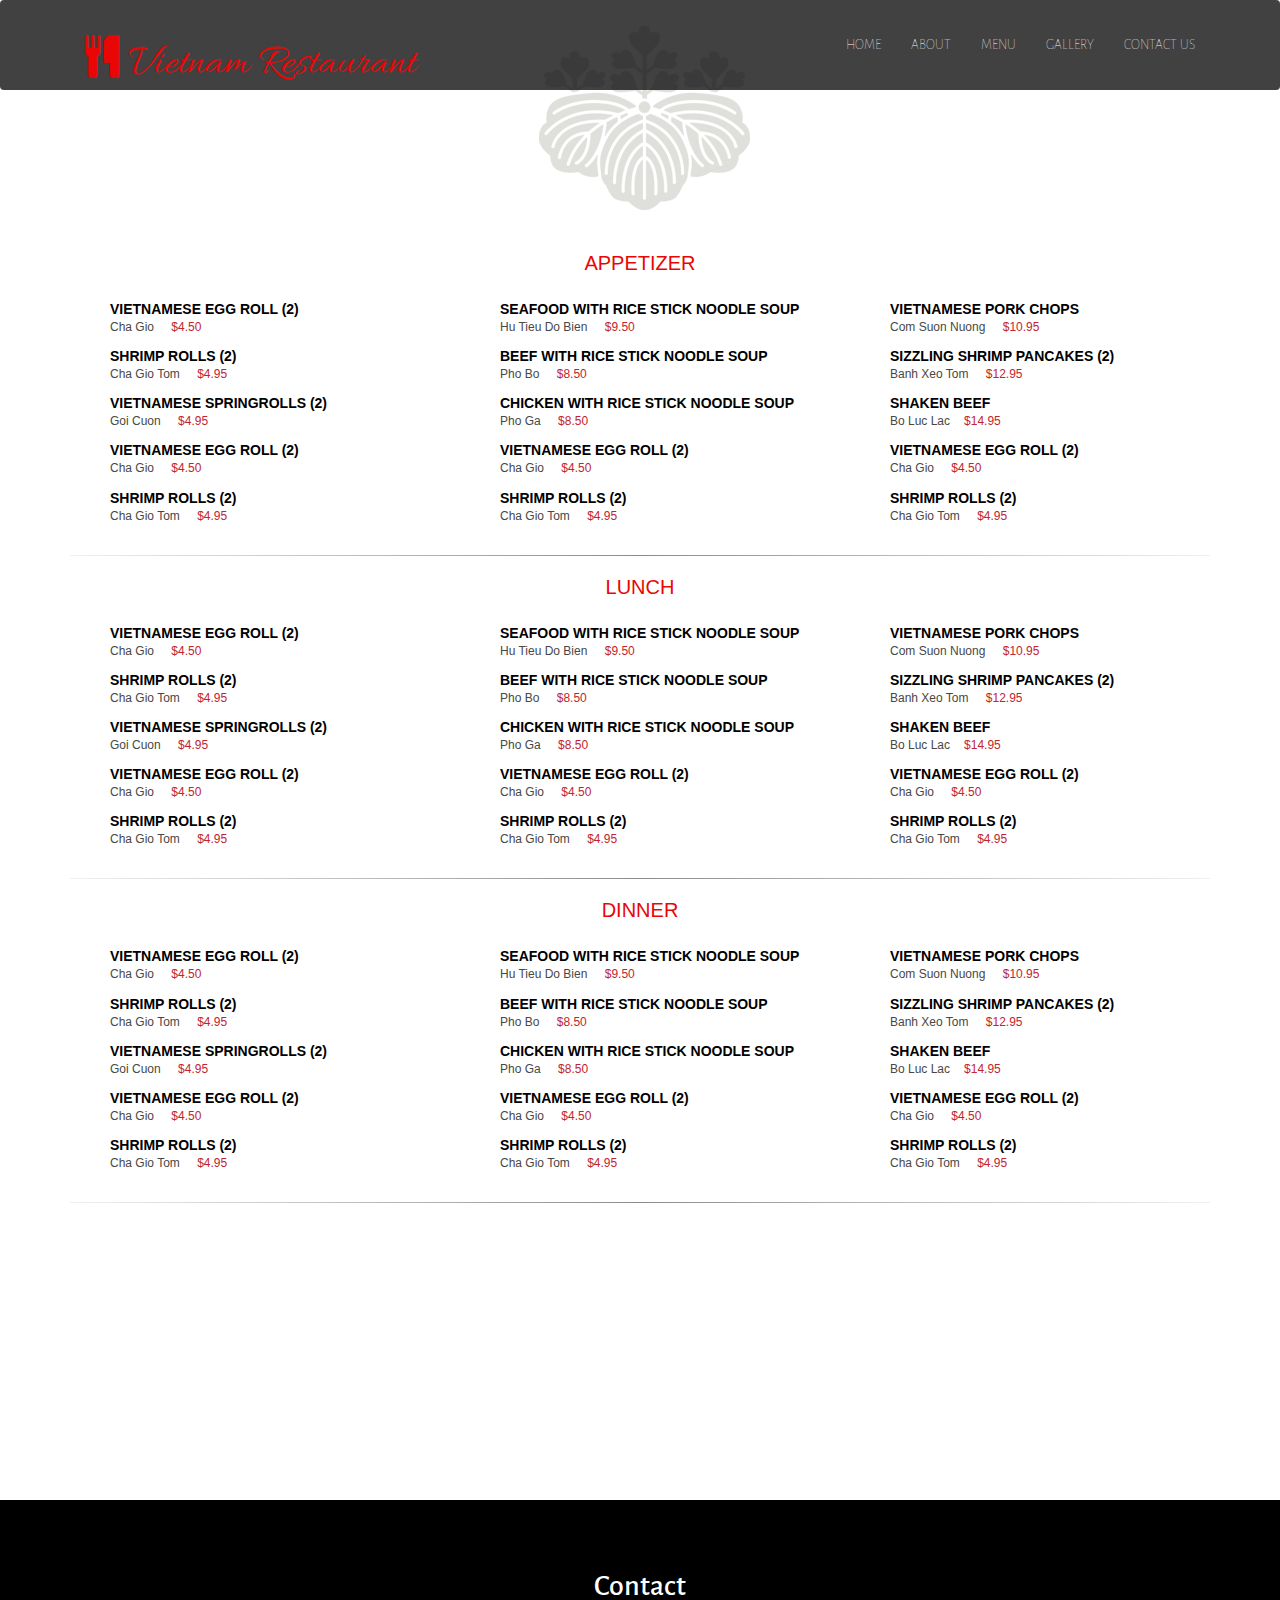
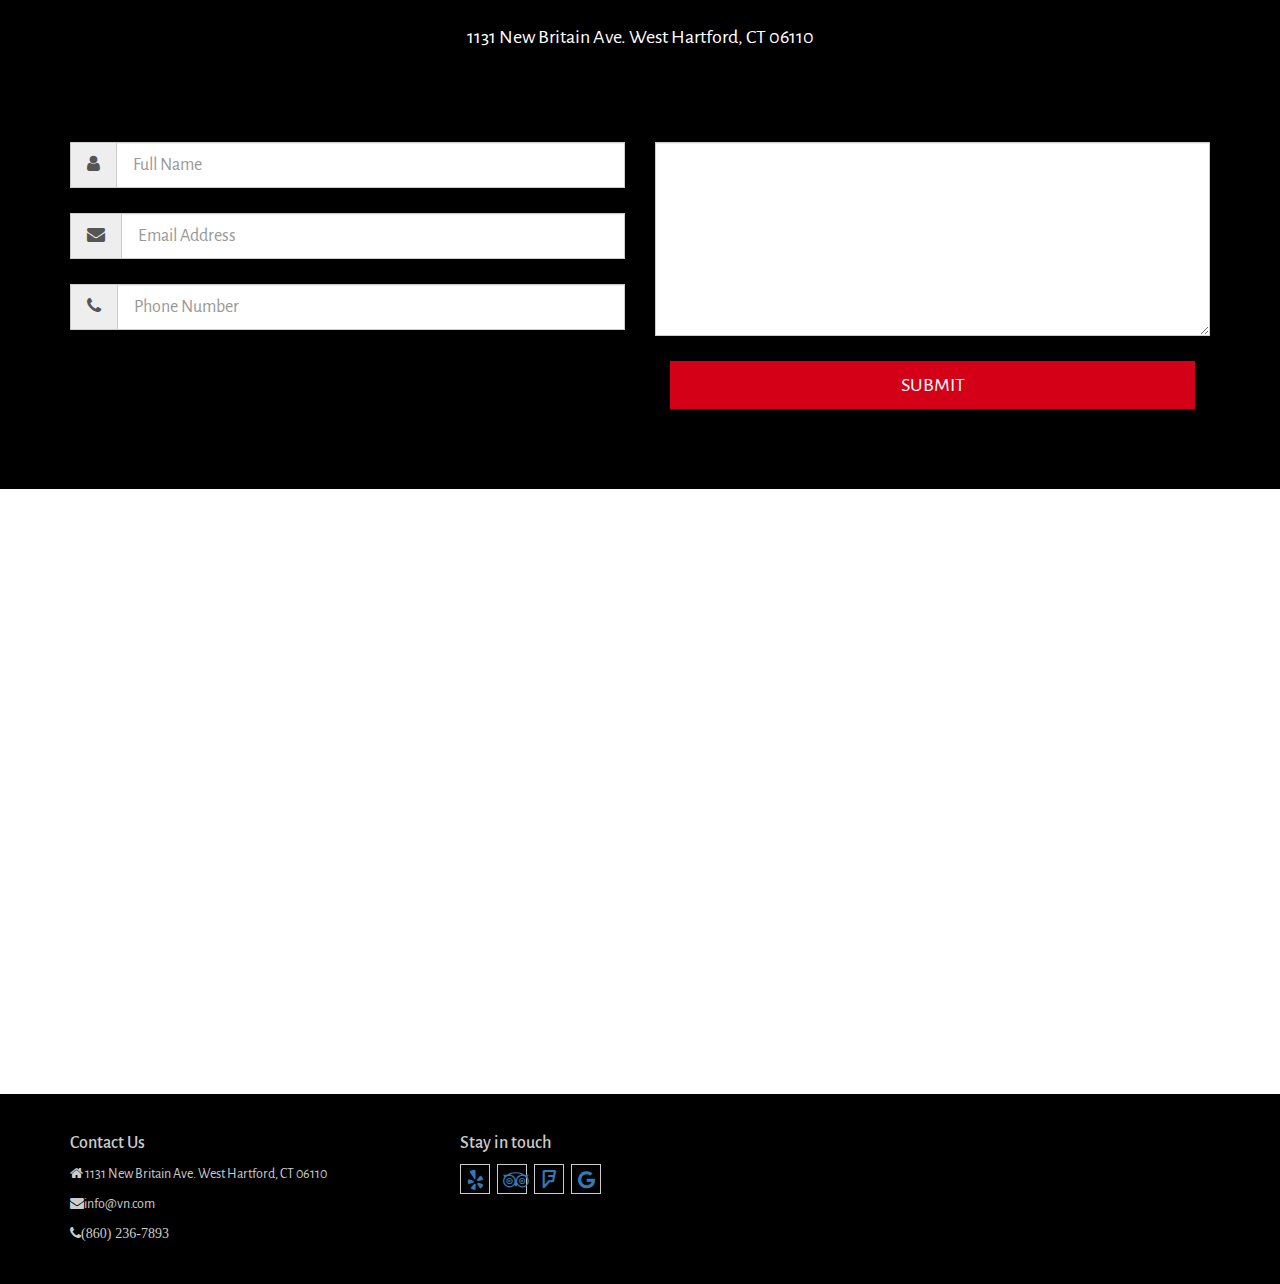
==== menu.html @ a31096a2 "Add new icon logo/menu page" ====
<!DOCTYPE html>
<html lang="en">
<head>
    <meta charset="UTF-8">
    <title>Vietnam Restaurant Menu - West Hartford</title>

    <link rel="stylesheet" href="https://maxcdn.bootstrapcdn.com/bootstrap/3.3.7/css/bootstrap.min.css">
    <link rel="stylesheet" href="https://maxcdn.bootstrapcdn.com/font-awesome/4.7.0/css/font-awesome.min.css">

    <link href="https://fonts.googleapis.com/css?family=Alegreya+Sans:300,400,700" rel="stylesheet">
    <link href="https://fonts.googleapis.com/css?family=Gloria+Hallelujah" rel="stylesheet">
    <link href="https://fonts.googleapis.com/css?family=Oswald" rel="stylesheet">
    <link href="https://fonts.googleapis.com/css?family=Allura" rel="stylesheet">

    <link rel="stylesheet" href="./assets/css/main.css">

</head>
<body>



<!--NAVIGATION-->
<nav class="navbar navbar-default">
    <div class="container">
        <div class="navbar-header">
            <button type="button" class="navbar-toggle collapsed" data-toggle="collapse" data-target="#bs-example-navbar-collapse-1" aria-expanded="false">
                <span class="sr-only">Toggle navigation</span>
                <span class="icon-bar"></span>
                <span class="icon-bar"></span>
                <span class="icon-bar"></span>
            </button>
            <div>
                <a class="navbar-brand" href=""><i class="fa fa-cutlery" aria-hidden="true"></i>  Vietnam Restaurant</a>
            </div>
        </div>
        <div class="collapse navbar-collapse" id="bs-example-navbar-collapse-1">
            <ul class="nav navbar-nav navbar-right">
                <li><a href="index.html">Home</a></li>
                <li><a href="#about">About</a></li>
                <li><a href="#menu">Menu</a></li>
                <li><a href="#gallery">Gallery</a></li>
                <li><a href="#contact">Contact Us</a></li>
            </ul>
        </div>
    </div>
</nav>



<!--MENU-->
<div id="menu" class="menu full-menu">
    <div class="container">
        <div class="row">

            <img src="./assets/images/menu-logo.png" alt="">

            <!--Appetizer-->
            <div class="menu-header"/>
                <h4 class="menu-header">Appetizer</h4>
            </div>
            <div class="col-lg-4 col-md-4">
                <ul>
                    <li class="menu-english-name"> Vietnamese Egg Roll (2)
                        <div class="menu-viet-name">
                            Cha Gio <span>$4.50</span>
                        </div>
                    </li>
                    <li class="menu-english-name">Shrimp Rolls (2)
                        <div class="menu-viet-name">
                            Cha Gio Tom <span>$4.95</span>
                        </div>
                    </li>
                    <li class="menu-english-name">Vietnamese SpringRolls (2)
                        <div class="menu-viet-name">
                            Goi Cuon <span>$4.95</span>
                        </div>
                    </li>
                    <li class="menu-english-name"> Vietnamese Egg Roll (2)
                        <div class="menu-viet-name">
                            Cha Gio <span>$4.50</span>
                        </div>
                    </li>
                    <li class="menu-english-name">Shrimp Rolls (2)
                        <div class="menu-viet-name">
                            Cha Gio Tom <span>$4.95</span>
                        </div>
                    </li>
                </ul>
            </div>
            <div class="col-lg-4 col-md-4">
                <ul>
                    <li class="menu-english-name"> Seafood with Rice Stick Noodle Soup
                        <div class="menu-viet-name">
                            Hu Tieu Do Bien <span>$9.50</span>
                        </div>
                    </li>
                    <li class="menu-english-name">Beef with Rice Stick Noodle Soup
                        <div class="menu-viet-name">
                            Pho Bo <span>$8.50</span>
                        </div>
                    </li>
                    <li class="menu-english-name">Chicken with Rice Stick Noodle Soup
                        <div class="menu-viet-name">
                            Pho Ga <span>$8.50</span>
                        </div>
                    </li>
                    <li class="menu-english-name"> Vietnamese Egg Roll (2)
                        <div class="menu-viet-name">
                            Cha Gio <span>$4.50</span>
                        </div>
                    </li>
                    <li class="menu-english-name">Shrimp Rolls (2)
                        <div class="menu-viet-name">
                            Cha Gio Tom <span>$4.95</span>
                        </div>
                    </li>
                </ul>
            </div>
            <div class="col-lg-4 col-md-4" data-wow-delay="0.8s">
                <ul>
                    <li class="menu-english-name"> Vietnamese Pork Chops
                        <div class="menu-viet-name">
                            Com Suon Nuong <span>$10.95</span>
                        </div>
                    </li>
                    <li class="menu-english-name">Sizzling Shrimp Pancakes (2)
                        <div class="menu-viet-name">
                            Banh Xeo Tom <span>$12.95</span>
                        </div>
                    </li>
                    <li class="menu-english-name">Shaken Beef
                        <div class="menu-viet-name">
                            Bo Luc Lac<span>$14.95</span>
                        </div>
                    </li>
                    <li class="menu-english-name"> Vietnamese Egg Roll (2)
                        <div class="menu-viet-name">
                            Cha Gio <span>$4.50</span>
                        </div>
                    </li>
                    <li class="menu-english-name">Shrimp Rolls (2)
                        <div class="menu-viet-name">
                            Cha Gio Tom <span>$4.95</span>
                        </div>
                    </li>
                </ul>
            </div>

            <div class="col-lg-12 col-md-12">
                <hr class="style14">
            </div>

            <!--Lunch-->
            <div class="menu-header">
                <h4 class="menu-header">Lunch</h4>
            </div>
            <div class="col-lg-4 col-md-4">
                <ul>
                    <li class="menu-english-name"> Vietnamese Egg Roll (2)
                        <div class="menu-viet-name">
                            Cha Gio <span>$4.50</span>
                        </div>
                    </li>
                    <li class="menu-english-name">Shrimp Rolls (2)
                        <div class="menu-viet-name">
                            Cha Gio Tom <span>$4.95</span>
                        </div>
                    </li>
                    <li class="menu-english-name">Vietnamese SpringRolls (2)
                        <div class="menu-viet-name">
                            Goi Cuon <span>$4.95</span>
                        </div>
                    </li>
                    <li class="menu-english-name"> Vietnamese Egg Roll (2)
                        <div class="menu-viet-name">
                            Cha Gio <span>$4.50</span>
                        </div>
                    </li>
                    <li class="menu-english-name">Shrimp Rolls (2)
                        <div class="menu-viet-name">
                            Cha Gio Tom <span>$4.95</span>
                        </div>
                    </li>
                </ul>
            </div>
            <div class="col-lg-4 col-md-4">
                <ul>
                    <li class="menu-english-name"> Seafood with Rice Stick Noodle Soup
                        <div class="menu-viet-name">
                            Hu Tieu Do Bien <span>$9.50</span>
                        </div>
                    </li>
                    <li class="menu-english-name">Beef with Rice Stick Noodle Soup
                        <div class="menu-viet-name">
                            Pho Bo <span>$8.50</span>
                        </div>
                    </li>
                    <li class="menu-english-name">Chicken with Rice Stick Noodle Soup
                        <div class="menu-viet-name">
                            Pho Ga <span>$8.50</span>
                        </div>
                    </li>
                    <li class="menu-english-name"> Vietnamese Egg Roll (2)
                        <div class="menu-viet-name">
                            Cha Gio <span>$4.50</span>
                        </div>
                    </li>
                    <li class="menu-english-name">Shrimp Rolls (2)
                        <div class="menu-viet-name">
                            Cha Gio Tom <span>$4.95</span>
                        </div>
                    </li>
                </ul>
            </div>
            <div class="col-lg-4 col-md-4" data-wow-delay="0.8s">
                <ul>
                    <li class="menu-english-name"> Vietnamese Pork Chops
                        <div class="menu-viet-name">
                            Com Suon Nuong <span>$10.95</span>
                        </div>
                    </li>
                    <li class="menu-english-name">Sizzling Shrimp Pancakes (2)
                        <div class="menu-viet-name">
                            Banh Xeo Tom <span>$12.95</span>
                        </div>
                    </li>
                    <li class="menu-english-name">Shaken Beef
                        <div class="menu-viet-name">
                            Bo Luc Lac<span>$14.95</span>
                        </div>
                    </li>
                    <li class="menu-english-name"> Vietnamese Egg Roll (2)
                        <div class="menu-viet-name">
                            Cha Gio <span>$4.50</span>
                        </div>
                    </li>
                    <li class="menu-english-name">Shrimp Rolls (2)
                        <div class="menu-viet-name">
                            Cha Gio Tom <span>$4.95</span>
                        </div>
                    </li>
                </ul>
            </div>

            <div class="col-lg-12 col-md-12">
                <hr class="style14">
            </div>

            <!--Dinner-->
            <div class="menu-header">
                <h4 class="menu-header">Dinner</h4>
            </div>
            <div class="col-lg-4 col-md-4">
                <ul>
                    <li class="menu-english-name"> Vietnamese Egg Roll (2)
                        <div class="menu-viet-name">
                            Cha Gio <span>$4.50</span>
                        </div>
                    </li>
                    <li class="menu-english-name">Shrimp Rolls (2)
                        <div class="menu-viet-name">
                            Cha Gio Tom <span>$4.95</span>
                        </div>
                    </li>
                    <li class="menu-english-name">Vietnamese SpringRolls (2)
                        <div class="menu-viet-name">
                            Goi Cuon <span>$4.95</span>
                        </div>
                    </li>
                    <li class="menu-english-name"> Vietnamese Egg Roll (2)
                        <div class="menu-viet-name">
                            Cha Gio <span>$4.50</span>
                        </div>
                    </li>
                    <li class="menu-english-name">Shrimp Rolls (2)
                        <div class="menu-viet-name">
                            Cha Gio Tom <span>$4.95</span>
                        </div>
                    </li>
                </ul>
            </div>
            <div class="col-lg-4 col-md-4">
                <ul>
                    <li class="menu-english-name"> Seafood with Rice Stick Noodle Soup
                        <div class="menu-viet-name">
                            Hu Tieu Do Bien <span>$9.50</span>
                        </div>
                    </li>
                    <li class="menu-english-name">Beef with Rice Stick Noodle Soup
                        <div class="menu-viet-name">
                            Pho Bo <span>$8.50</span>
                        </div>
                    </li>
                    <li class="menu-english-name">Chicken with Rice Stick Noodle Soup
                        <div class="menu-viet-name">
                            Pho Ga <span>$8.50</span>
                        </div>
                    </li>
                    <li class="menu-english-name"> Vietnamese Egg Roll (2)
                        <div class="menu-viet-name">
                            Cha Gio <span>$4.50</span>
                        </div>
                    </li>
                    <li class="menu-english-name">Shrimp Rolls (2)
                        <div class="menu-viet-name">
                            Cha Gio Tom <span>$4.95</span>
                        </div>
                    </li>
                </ul>
            </div>
            <div class="col-lg-4 col-md-4" data-wow-delay="0.8s">
                <ul>
                    <li class="menu-english-name"> Vietnamese Pork Chops
                        <div class="menu-viet-name">
                            Com Suon Nuong <span>$10.95</span>
                        </div>
                    </li>
                    <li class="menu-english-name">Sizzling Shrimp Pancakes (2)
                        <div class="menu-viet-name">
                            Banh Xeo Tom <span>$12.95</span>
                        </div>
                    </li>
                    <li class="menu-english-name">Shaken Beef
                        <div class="menu-viet-name">
                            Bo Luc Lac<span>$14.95</span>
                        </div>
                    </li>
                    <li class="menu-english-name"> Vietnamese Egg Roll (2)
                        <div class="menu-viet-name">
                            Cha Gio <span>$4.50</span>
                        </div>
                    </li>
                    <li class="menu-english-name">Shrimp Rolls (2)
                        <div class="menu-viet-name">
                            Cha Gio Tom <span>$4.95</span>
                        </div>
                    </li>
                </ul>
            </div>

            <div class="col-lg-12 col-md-12">
                <hr class="style14">
            </div>

        </div>
    </div>
</div>

<!--CONTACT-->

<div id="contact" class="contact">
    <div class="container">
        <div class="row">
            <h2 class="wow fadeInUp">Contact</h2>
            <p class="wow fadeInUp" data-wow-delay="0.4s">1131 New Britain Ave. West Hartford, CT  06110</p>
            <div class="col-lg-6 col-md-6">
                <div class="input-group input-group-lg wow fadeInUp" data-wow-delay= "0.8s">
                    <span class="input-group-addon" id="sizing-addon1"><i class="fa fa-user" aria-hidden="true"></i></span>
                    <input type="text" class="form-control" aria-describedby="sizing-addon1" placeholder="Full Name">
                </div>
                <div class="input-group input-group-lg wow fadeInUp" data-wow-delay= "1.2s">
                    <span class="input-group-addon" id="sizing-addon1"><i class="fa fa-envelope" aria-hidden="true"></i></span>
                    <input type="text" class="form-control" aria-describedby="sizing-addon1" placeholder="Email Address">
                </div>
                <div class="input-group input-group-lg wow fadeInUp" data-wow-delay= "1.6s">
                    <span class="input-group-addon" id="sizing-addon1"><i class="fa fa-phone" aria-hidden="true"></i></span>
                    <input type="text" class="form-control" aria-describedby="sizing-addon1" placeholder="Phone Number">
                </div>
            </div>
            <div class="col-lg-6 col-md-6 wow fadeInUp" data-wow-delay= "2s">
                <div class="input-group">
                    <textarea name="" id="" cols="80" rows="9" class="form-control"></textarea>
                </div>
                <div class="col-lg-12">
                    <button class="btn btn-lg">Submit</button>
                </div>

            </div>
        </div>
    </div>
</div>

<div id="map" class="map">
    <div class="container">
        <div class="row">
            <div class="google-map col-md-12">
                <iframe src="https://www.google.com/maps/embed?pb=!1m18!1m12!1m3!1d2977.4423427840334!2d-72.7350155843!3d41.732550882488695!2m3!1f0!2f0!3f0!3m2!1i1024!2i768!4f13.1!3m3!1m2!1s0x89e7ad3d5a5fe25b%3A0xa780bd7ed9575494!2s1131+New+Britain+Ave%2C+West+Hartford%2C+CT+06110!5e0!3m2!1sen!2sus!4v1492301209744" width="800" height="600" frameborder="0" style="border:0" allowfullscreen>

                </iframe>
            </div>


        </div>
    </div>
</div>


<!-- Footer -->

<div id="footer" class="footer">
    <div class="container">
        <div class="row">
            <div class="col-lg-4 col-md-4">
                <h4>Contact Us</h4>
                <p><i class="fa fa-home" aria-hidden="true"></i> 1131 New Britain Ave. West Hartford, CT 06110</p>
                <p><i class="fa fa-envelope" aria-hidden="true"></i>info@vn.com</p>
                <p><i class="fa fa-phone" aria-hidden="true">(860) 236-7893</i></p>

            </div>

            <div class="col-lg-8 col-md-8">
                <h4>Stay in touch</h4>

                <a href="https://www.yelp.com/biz/vietnam-restaurant-west-hartford" target="_blank"><i class="social fa fa-yelp" aria-hidden="true"></i></a>
                <a href="https://www.tripadvisor.com/Restaurant_Review-g33970-d417872-Reviews-Vietnam_Restaurant-West_Hartford_Connecticut.html" target="_blank"><i class="social fa fa-tripadvisor" aria-hidden="true"></i></a>
                <a href="https://foursquare.com/v/vietnam-restaurant/4bda0985a8d976b0a86f0cb5" target="_blank"><i class=" social fa fa-foursquare" aria-hidden="true"></i></a>
                <a href="https://www.google.com/webhp?sourceid=chrome-instant&ion=1&espv=2&ie=UTF-8#q=vietnam+restaurant+west+hartford+1131+New+Britain+Ave" target="_blank"><i class="social fa fa-google" aria-hidden="true"></i></a>
                <!--<i class="social fa fa-facebook" aria-hidden="true"></i>-->
                <!--<i class="social fa fa-twitter" aria-hidden="true"></i>-->
            </div>
        </div>
    </div>
</div>


<script src="https://ajax.googleapis.com/ajax/libs/jquery/1.12.4/jquery.min.js"></script>
<script src="https://maxcdn.bootstrapcdn.com/bootstrap/3.3.7/js/bootstrap.min.js"></script>

</body>
</html>
---- assets/css/main.css ----
/*Navigation*/
.navbar {
    background-color: rgba(12, 12, 13, 0.78032);
    text-transform: uppercase;
    height: 90px;
    border: 0;
    padding-top: 20px;
    font-family: 'Alegreya Sans', sans-serif;
    font-weight: 200;
    position: absolute;
    top: 0px;
    left: 0px;
    width: 100%;
    z-index: 1001;
}

.navbar a {
    color: #fff !important;
    font-weight: 200;
    font-size: 14px !important;
g

}

.navbar a:hover {
    color: #e80705 !important;
}

.navbar .navbar-brand {
    font-family: 'Allura', cursive;
    text-transform: none;
    font-size: 43px !important;
    color: #e80705 !important;
    padding-left: 30px;
}

.navbar .navbar-brand:hover {
    color: #ffffff !important;

}

#bamboo-logo {
    display: inline-block;
    float: left;
    width: 90px;
    height: 90px;
    margin: 0;
    padding: 0;

}

/*Header*/

.header {
    /*background-image: url(../images/header-image-vn.jpg);*/
    background-position: center;
    background-repeat: no-repeat;
    background-size: cover;
    position: absolute;
    margin-top: 0;
    height: 630px;
    left: 0;
    right: 0;
    width: 100%;
}

.header-logo {
    color: #ffffff;
    font-family: 'Alegreya Sans', sans-serif;
    font-weight: 200;
    margin-top: 300px;
    text-align: center;
    text-transform: uppercase;
}
.header-logo h1 {
    font-size: 85px;
}

/*Carousel*/

/********************************/
/*       Fade Bs-carousel       */
/********************************/
.fade-carousel {
    position: relative;
    height: 100vh;
}
.fade-carousel .carousel-inner .item {
    height: 100vh;
}
.fade-carousel .carousel-indicators > li {
    margin: 0 2px;
    background-color: #f39c12;
    border-color: #f39c12;
    opacity: .7;
}
.fade-carousel .carousel-indicators > li.active {
    width: 10px;
    height: 10px;
    opacity: 1;
}

/********************************/
/*          Hero Headers        */
/********************************/
.hero {

    position: absolute;
    top: 50%;
    left: 50%;
    z-index: 3;
    color: #fff;
    text-align: center;
    text-transform: uppercase;
    text-shadow: 1px 1px 0 rgba(0,0,0,.75);
    -webkit-transform: translate3d(-50%,-50%,0);
    -moz-transform: translate3d(-50%,-50%,0);
    -ms-transform: translate3d(-50%,-50%,0);
    -o-transform: translate3d(-50%,-50%,0);
    transform: translate3d(-50%,-50%,0);
}
.hero h1 {
    font-family: 'Alegreya Sans', sans-serif;
    font-size: 6em;
    font-weight: 200;
    margin: 0;
    padding: 0;
}

.fade-carousel .carousel-inner .item .hero {
    opacity: 0;
    -webkit-transition: 2s all ease-in-out .1s;
    -moz-transition: 2s all ease-in-out .1s;
    -ms-transition: 2s all ease-in-out .1s;
    -o-transition: 2s all ease-in-out .1s;
    transition: 2s all ease-in-out .1s;
}
.fade-carousel .carousel-inner .item.active .hero {
    opacity: 1;
    -webkit-transition: 2s all ease-in-out .1s;
    -moz-transition: 2s all ease-in-out .1s;
    -ms-transition: 2s all ease-in-out .1s;
    -o-transition: 2s all ease-in-out .1s;
    transition: 2s all ease-in-out .1s;
}

/********************************/
/*            Overlay           */
/********************************/
.overlay {
    position: absolute;
    width: 100%;
    height: 100%;
    z-index: 2;
    background-color: #080d15;
    opacity: .5;
}

/********************************/
/*       Slides backgrounds     */
/********************************/
.fade-carousel .slides .slide-1,
.fade-carousel .slides .slide-2,
.fade-carousel .slides .slide-3 {
    height: 100vh;
    background-size: cover;
    background-position: center center;
    background-repeat: no-repeat;
}
.fade-carousel .slides .slide-1 {
    background-image: url(../images/header-image-vn-3.jpg);
}
.fade-carousel .slides .slide-2 {
    background-image: url(../images/header-image-vn-2.jpg);
}
.fade-carousel .slides .slide-3 {
    background-image: url(../images/header-image-vn.jpg);
}

/********************************/
/*          Media Queries       */
/********************************/
@media screen and (min-width: 980px){
    .hero { width: 980px; }
}
@media screen and (max-width: 640px){
    .hero h1 { font-size: 4em; }
}


/*About*/

.about {
    padding: 75px 0 100px;
    text-align: center;
    font-family: 'Alegreya Sans', sans-serif;
}

.about h2 {
    text-align: center;
    color: #383733;
    margin: 20px 0 20px;
    text-transform: uppercase;
}

.about h4 {
    color: #777777;
}

.about p {
    padding-top: 20px;
    color: #383733;
    font-size: 16px;
    padding-bottom: 40px;
    line-height: 30px;

}

#about-content {
    font-weight: 400;
    font-size: 15px;
    font-style: italic;
}

/*Quote*/

section {
    box-shadow:0 2px 5px rgba(0,0,0,0.2);
    background:#fff;
    width:60%;
    margin:100px auto;
    padding:50px;
}
blockquote {
    text-align:center;
    font-size:20px;
    border-top:1px solid #ccc;
    border-bottom:1px solid #ccc;
    border-left: none;
    position:relative;
    quotes: "\201C""\201D""\2018""\2019";
}
blockquote:after {
    color:#ccc;
    font-family:Source Sans Pro;
    content: open-quote;
    font-size:80px;
    position:absolute;
    left:50%;
    bottom:calc(100% - 20px);
    background:#fff;
    height:55px;
    width: 55px;
    line-height:normal;
    text-align:center;
    transform:translateX(-50%);
}
blockquote p {
    padding:20px;
}

/*Hours*/

.hours {
    padding: 545px 0 100px;
    text-align: center;
    background-image: url(../images/hours-image-vn.jpg);

    background-size: cover;
    background-position: 50% 50%;
    background-position: 50% 50% !important;
    background-repeat: no-repeat;
    position: relative;
    padding-top: 30px;
    padding-bottom: 40px;
    min-height: 528px;
}

#color-overlay {
    position: absolute;
    top: 0;
    left: 0;
    width: 100%;
    height: 100%;
    background-color:rgba(0, 0, 0, 0.3);
    opacity: 1;
}

.hours h2,
.hours h4 {
    font-family: 'Oswald', sans-serif;
    font-size: 40px;
    font-weight: 700;
    color: #ffffff;
    text-align: center;
    margin: 20px 0 20px;
    text-transform: uppercase;
}

.hours p {
    color: #ffffff;
    font-size: 14px;
    padding-bottom: 40px;
}

.hours .hour-days {
    color: #e80705;
    font-family: 'Gloria Hallelujah', cursive;
    font-size: 38px;
}

.hours .time {
    font-family: 'Oswald', sans-serif;
    font-size: 35px;
    text-transform: uppercase;
    color: #ffffff;
}

.hours .phone-number {
    color: #e80705;
    font-family: 'Oswald', sans-serif;
    font-size: 25px;

    text-transform: uppercase;

}


/*Menu*/

.menu .container {
    padding-top: 25px;
    height: 500px;
}

.menu img {
    display: block;
    margin: 0 auto;
    margin-bottom: 3em;
}

.menu .menu-header {
    color: #e80705;
    font-size: 20px;
    text-align: center;
    margin-bottom: 25px;
    text-transform: uppercase;
}

.menu li {
    margin-bottom: 10px;
    list-style: none;
}

.menu .menu-english-name {
    color: #000;
    text-transform: uppercase;
    font-size: 14px;
    font-weight: 700;
}

.menu .menu-viet-name {
    color: #484745;
    font-size: 12px;
    font-weight: 400;
    text-transform: none;
}

.menu span {
    color: #c02530;
    font-size: 12px;
    font-weight: 400;
    padding-left: 14px;
}

#menu-button {
    border: 2px solid #dd0301;
    background: transparent;
    color: #dd0301;
    font-size: 18px;
    position: relative;
    height: 65px;
    width: 260px;
    display: block;
    margin: 0 auto;
    text-align: center;
    text-transform: uppercase;
    border-radius: 0;
    vertical-align: baseline;
}

#menu-button:hover {
    background: #dd0301;
    color: #ffffff;
    transition: 0.5s all ease;
}

hr.style14 {
    border: 0;
    height: 1px;
    background-image: -webkit-linear-gradient(left, #f0f0f0, #8c8b8b, #f0f0f0);
    background-image: -moz-linear-gradient(left, #f0f0f0, #8c8b8b, #f0f0f0);
    background-image: -ms-linear-gradient(left, #f0f0f0, #8c8b8b, #f0f0f0);
    background-image: -o-linear-gradient(left, #f0f0f0, #8c8b8b, #f0f0f0);
}


.full-menu {
    height: 1500px;
}
/*Gallery*/

.gallery-container {
    margin-top: 150px;
    text-align: center;
}


.hide-bullets {
    list-style:none;
    margin-left: -40px;
    margin-top:20px;
}

.thumbnail {
    padding: 0;

}

.carousel-inner>.item>img, .carousel-inner>.item>a>img {
    width: 100%;
}

#slider-thumbs .thumbnail {
    height: 103px;
}

.carousel-inner img {
    padding-top: 15px;
    opacity: 1;
}

/*Contact*/

.contact {
    color: #ffffff;
    font-family: 'Alegreya Sans', sans-serif;
    padding: 50px 0 80px;
    text-align: center;
    background-color: #000000;
}

.contact p {
    padding-bottom: 80px;
    font-size: 20px;

}

.contact h2 {

    margin: 20px 0 20px;
}

.contact .input-group {
    margin-bottom: 25px;

}

.contact .form-control {
    border-radius: 0 !important;
}

.contact span {
    border-radius: 0 !important;
}

.contact .btn {
    border-radius: 0;
    width: 100%;
    font-size: 15px;
    background-color: #D30017;
    text-transform: uppercase;
    font-size: 20px;

}

.contact .btn:hover {
    background-color: #ffffff!important;
    color: #D30017;!important;
}

/*Map*/

.google-map {
    margin: 0 auto;
}



/* Footer */

.footer {
    font-family: 'Alegreya Sans', sans-serif;
    padding: 30px;
    color: #cccccc;
    background-color: #000000;
}

.footer .social {
    font-size: 20px;
    height: 30px;
    width: 30px;
    text-align: center;
    padding: 5px;
    border: 1px solid #cccccc;
    margin-bottom: 10px;
    margin-right: 5px;
}

.footer input {
    height: 40px;
    width: 160px;
    padding: 5px;
    border: none;
    background-color: #cccccc;
    color: #000;
}


.footer .btn {
    padding: 10px 5px 10px;
    margin: -3px 0 0 5px;
}

.footer .btn:hover {
    color: #fff !important;
    background-color: #91cf91!important;
}

 .social .fa {
    font-size: 50px;
}
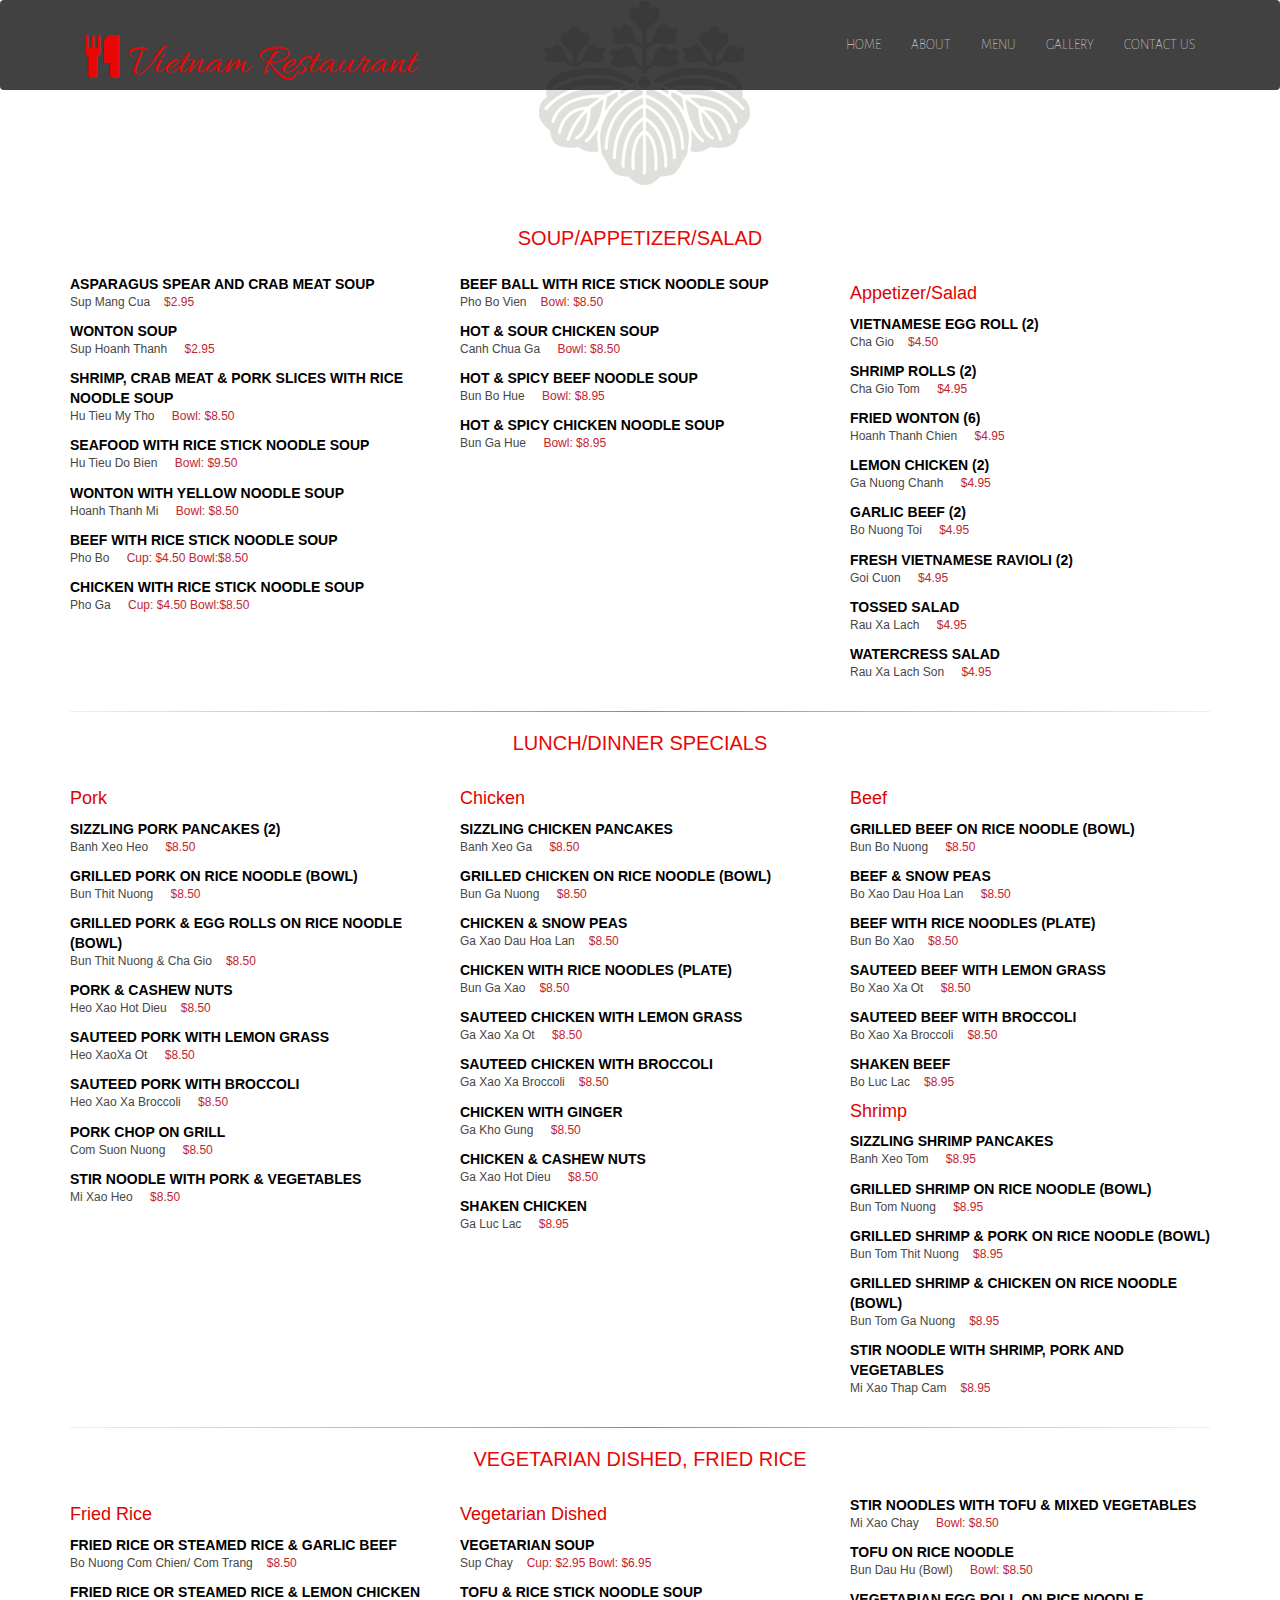
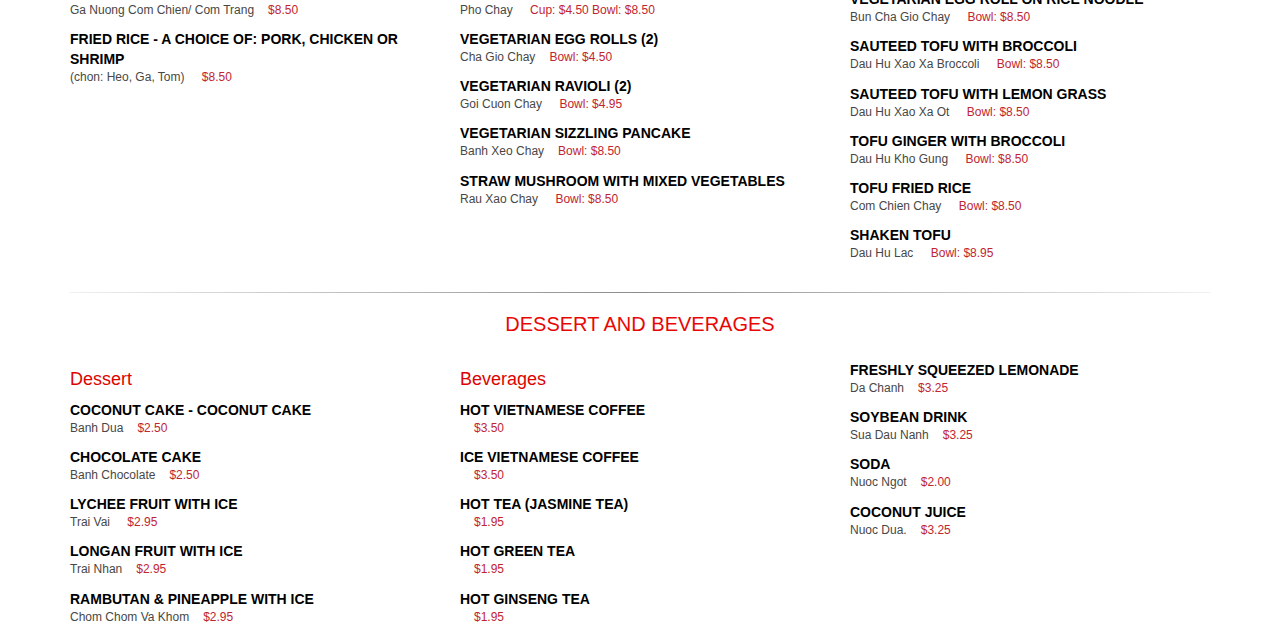
==== commit 6278143e: "Fixed container/button styling issues and nav collapse background" ====
--- a/menu.html
+++ b/menu.html
@@ -2,6 +2,9 @@
 <html lang="en">
 <head>
     <meta charset="UTF-8">
+    <meta http-equiv="X-UA-Compatible" content="IE=edge">
+    <meta name="viewport" content="width=device-width, initial-scale=1">
+
     <title>Vietnam Restaurant Menu - West Hartford</title>
 
     <link rel="stylesheet" href="https://maxcdn.bootstrapcdn.com/bootstrap/3.3.7/css/bootstrap.min.css">
@@ -30,15 +33,15 @@
                 <span class="icon-bar"></span>
             </button>
             <div>
-                <a class="navbar-brand" href=""><i class="fa fa-cutlery" aria-hidden="true"></i>  Vietnam Restaurant</a>
+                <a class="navbar-brand" href="index.html"><i class="fa fa-cutlery" aria-hidden="true"></i>  Vietnam Restaurant</a>
             </div>
         </div>
         <div class="collapse navbar-collapse" id="bs-example-navbar-collapse-1">
             <ul class="nav navbar-nav navbar-right">
                 <li><a href="index.html">Home</a></li>
-                <li><a href="#about">About</a></li>
-                <li><a href="#menu">Menu</a></li>
-                <li><a href="#gallery">Gallery</a></li>
+                <li><a href="index.html#about">About</a></li>
+                <li><a href="menu.html">Menu</a></li>
+                <li><a href="index.html#gallery">Gallery</a></li>
                 <li><a href="#contact">Contact Us</a></li>
             </ul>
         </div>
@@ -54,93 +57,279 @@
 
             <img src="./assets/images/menu-logo.png" alt="">
 
-            <!--Appetizer-->
+            <!--Soup/Salad-->
             <div class="menu-header"/>
-                <h4 class="menu-header">Appetizer</h4>
+                <h4 class="menu-header">Soup/Appetizer/Salad</h4>
             </div>
             <div class="col-lg-4 col-md-4">
                 <ul>
-                    <li class="menu-english-name"> Vietnamese Egg Roll (2)
-                        <div class="menu-viet-name">
-                            Cha Gio <span>$4.50</span>
-                        </div>
-                    </li>
-                    <li class="menu-english-name">Shrimp Rolls (2)
-                        <div class="menu-viet-name">
-                            Cha Gio Tom <span>$4.95</span>
-                        </div>
-                    </li>
-                    <li class="menu-english-name">Vietnamese SpringRolls (2)
-                        <div class="menu-viet-name">
-                            Goi Cuon <span>$4.95</span>
-                        </div>
-                    </li>
-                    <li class="menu-english-name"> Vietnamese Egg Roll (2)
-                        <div class="menu-viet-name">
-                            Cha Gio <span>$4.50</span>
-                        </div>
-                    </li>
-                    <li class="menu-english-name">Shrimp Rolls (2)
-                        <div class="menu-viet-name">
-                            Cha Gio Tom <span>$4.95</span>
+                    <li class="menu-english-name"> Asparagus Spear and Crab Meat Soup
+                        <div class="menu-viet-name">
+                            Sup Mang Cua<span>$2.95</span>
+                        </div>
+                    </li>
+                    <li class="menu-english-name">Wonton Soup
+                        <div class="menu-viet-name">
+                            Sup Hoanh Thanh <span>$2.95</span>
+                        </div>
+                    </li>
+                    <li class="menu-english-name">Shrimp, Crab Meat & Pork Slices with Rice Noodle Soup
+                        <div class="menu-viet-name">
+                            Hu Tieu My Tho <span>Bowl: $8.50</span>
+                        </div>
+                    </li>
+                    <li class="menu-english-name">  Seafood with Rice Stick Noodle Soup
+                        <div class="menu-viet-name">
+                            Hu Tieu Do Bien <span>Bowl: $9.50</span>
+                        </div>
+                    </li>
+                    <li class="menu-english-name"> Wonton with Yellow Noodle Soup
+                        <div class="menu-viet-name">
+                            Hoanh Thanh Mi <span>Bowl: $8.50</span>
+                        </div>
+                    </li>
+                    <li class="menu-english-name"> Beef with Rice Stick Noodle Soup
+                        <div class="menu-viet-name">
+                            Pho Bo <span>Cup: $4.50 Bowl:$8.50</span>
+                        </div>
+                    </li>
+                    <li class="menu-english-name"> Chicken with Rice Stick Noodle Soup
+                        <div class="menu-viet-name">
+                            Pho Ga <span>Cup: $4.50 Bowl:$8.50</span>
                         </div>
                     </li>
                 </ul>
             </div>
             <div class="col-lg-4 col-md-4">
                 <ul>
-                    <li class="menu-english-name"> Seafood with Rice Stick Noodle Soup
-                        <div class="menu-viet-name">
-                            Hu Tieu Do Bien <span>$9.50</span>
-                        </div>
-                    </li>
-                    <li class="menu-english-name">Beef with Rice Stick Noodle Soup
-                        <div class="menu-viet-name">
-                            Pho Bo <span>$8.50</span>
-                        </div>
-                    </li>
-                    <li class="menu-english-name">Chicken with Rice Stick Noodle Soup
-                        <div class="menu-viet-name">
-                            Pho Ga <span>$8.50</span>
-                        </div>
-                    </li>
-                    <li class="menu-english-name"> Vietnamese Egg Roll (2)
-                        <div class="menu-viet-name">
-                            Cha Gio <span>$4.50</span>
-                        </div>
-                    </li>
-                    <li class="menu-english-name">Shrimp Rolls (2)
-                        <div class="menu-viet-name">
-                            Cha Gio Tom <span>$4.95</span>
+                    <li class="menu-english-name"> Beef Ball with Rice Stick Noodle Soup
+                        <div class="menu-viet-name">
+                            Pho Bo Vien<span>Bowl: $8.50</span>
+                        </div>
+                    </li>
+                    <li class="menu-english-name">Hot & Sour Chicken Soup
+                        <div class="menu-viet-name">
+                            Canh Chua Ga <span>Bowl: $8.50</span>
+                        </div>
+                    </li>
+                    <li class="menu-english-name">Hot & Spicy Beef Noodle Soup
+                        <div class="menu-viet-name">
+                            Bun Bo Hue <span>Bowl: $8.95</span>
+                        </div>
+                    </li>
+                    <li class="menu-english-name">  Hot & Spicy Chicken Noodle Soup
+                        <div class="menu-viet-name">
+                            Bun Ga Hue <span>Bowl: $8.95</span>
+                        </div>
+                    </li>
+                </ul>
+            </div>
+        <div class="col-lg-4 col-md-4">
+            <h4>Appetizer/Salad</h4>
+            <ul>
+                <li class="menu-english-name"> Vietnamese Egg Roll (2)
+                    <div class="menu-viet-name">
+                        Cha Gio<span>$4.50</span>
+                    </div>
+                </li>
+                <li class="menu-english-name"> Shrimp Rolls (2)
+                    <div class="menu-viet-name">
+                        Cha Gio Tom <span>$4.95</span>
+                    </div>
+                </li>
+                <li class="menu-english-name">Fried Wonton (6)
+                    <div class="menu-viet-name">
+                        Hoanh Thanh Chien <span>$4.95</span>
+                    </div>
+                </li>
+                <li class="menu-english-name">  Lemon Chicken (2)
+                    <div class="menu-viet-name">
+                        Ga Nuong Chanh <span>$4.95</span>
+                    </div>
+                </li>
+                <li class="menu-english-name"> Garlic Beef (2)
+                    <div class="menu-viet-name">
+                        Bo Nuong Toi <span>$4.95</span>
+                    </div>
+                </li>
+                <li class="menu-english-name"> Fresh Vietnamese Ravioli (2)
+                    <div class="menu-viet-name">
+                        Goi Cuon <span>$4.95</span>
+                    </div>
+                </li>
+                <li class="menu-english-name"> Tossed Salad
+                    <div class="menu-viet-name">
+                        Rau Xa Lach <span>$4.95</span>
+                    </div>
+                </li>
+                <li class="menu-english-name"> Watercress Salad
+                    <div class="menu-viet-name">
+                        Rau Xa Lach Son <span>$4.95</span>
+                    </div>
+                </li>
+            </ul>
+        </div>
+
+            <div class="col-lg-12 col-md-12">
+                <hr class="style14">
+            </div>
+
+            <!--Lunch-->
+            <div class="menu-header">
+                <h4 class="menu-header">Lunch/Dinner Specials</h4>
+            </div>
+            <div class="col-lg-4 col-md-4">
+                <ul>
+                    <h4>Pork</h4>
+                    <li class="menu-english-name"> Sizzling Pork Pancakes (2)
+                        <div class="menu-viet-name">
+                            Banh Xeo Heo <span>$8.50</span>
+                        </div>
+                    </li>
+                    <li class="menu-english-name">Grilled Pork on Rice Noodle (Bowl)
+                        <div class="menu-viet-name">
+                            Bun Thit Nuong <span>$8.50</span>
+                        </div>
+                    </li>
+                    <li class="menu-english-name">Grilled Pork & Egg Rolls on Rice Noodle (Bowl)
+                        <div class="menu-viet-name">
+                            Bun Thit Nuong & Cha Gio<span>$8.50</span>
+                        </div>
+                    </li>
+                    <li class="menu-english-name"> Pork & Cashew Nuts
+                        <div class="menu-viet-name">
+                            Heo Xao Hot Dieu<span>$8.50</span>
+                        </div>
+                    </li>
+                    <li class="menu-english-name">Sauteed Pork with Lemon Grass
+                        <div class="menu-viet-name">
+                            Heo XaoXa Ot <span>$8.50</span>
+                        </div>
+                    </li>
+                    <li class="menu-english-name"> Sauteed Pork with Broccoli
+                        <div class="menu-viet-name">
+                            Heo Xao Xa Broccoli <span>$8.50</span>
+                        </div>
+                    </li>
+                    <li class="menu-english-name">Pork Chop on Grill
+                        <div class="menu-viet-name">
+                            Com Suon Nuong <span>$8.50</span>
+                        </div>
+                    </li>
+                    <li class="menu-english-name">Stir Noodle with Pork & Vegetables
+                        <div class="menu-viet-name">
+                            Mi Xao Heo <span>$8.50</span>
+                        </div>
+                    </li>
+                </ul>
+            </div>
+            <div class="col-lg-4 col-md-4">
+                <ul>
+                    <h4>Chicken</h4>
+                    <li class="menu-english-name"> Sizzling Chicken Pancakes
+                        <div class="menu-viet-name">
+                            Banh Xeo Ga <span>$8.50</span>
+                        </div>
+                    </li>
+                    <li class="menu-english-name">Grilled Chicken on Rice Noodle (Bowl)
+                        <div class="menu-viet-name">
+                            Bun Ga Nuong <span>$8.50</span>
+                        </div>
+                    </li>
+                    <li class="menu-english-name">Chicken & Snow Peas
+                        <div class="menu-viet-name">
+                            Ga Xao Dau Hoa Lan<span>$8.50</span>
+                        </div>
+                    </li>
+                    <li class="menu-english-name"> Chicken with Rice Noodles (Plate)
+                        <div class="menu-viet-name">
+                            Bun Ga Xao<span>$8.50</span>
+                        </div>
+                    </li>
+                    <li class="menu-english-name">Sauteed Chicken with Lemon Grass
+                        <div class="menu-viet-name">
+                            Ga Xao Xa Ot <span>$8.50</span>
+                        </div>
+                    </li>
+                    <li class="menu-english-name"> Sauteed Chicken with Broccoli
+                        <div class="menu-viet-name">
+                            Ga Xao Xa Broccoli<span>$8.50</span>
+                        </div>
+                    </li>
+                    <li class="menu-english-name">Chicken with Ginger
+                        <div class="menu-viet-name">
+                            Ga Kho Gung <span>$8.50</span>
+                        </div>
+                    </li>
+                    <li class="menu-english-name">Chicken & Cashew Nuts
+                        <div class="menu-viet-name">
+                            Ga Xao Hot Dieu <span>$8.50</span>
+                        </div>
+                    </li>
+                    <li class="menu-english-name">Shaken Chicken
+                        <div class="menu-viet-name">
+                            Ga Luc Lac <span>$8.95</span>
                         </div>
                     </li>
                 </ul>
             </div>
             <div class="col-lg-4 col-md-4" data-wow-delay="0.8s">
                 <ul>
-                    <li class="menu-english-name"> Vietnamese Pork Chops
-                        <div class="menu-viet-name">
-                            Com Suon Nuong <span>$10.95</span>
-                        </div>
-                    </li>
-                    <li class="menu-english-name">Sizzling Shrimp Pancakes (2)
-                        <div class="menu-viet-name">
-                            Banh Xeo Tom <span>$12.95</span>
-                        </div>
-                    </li>
-                    <li class="menu-english-name">Shaken Beef
-                        <div class="menu-viet-name">
-                            Bo Luc Lac<span>$14.95</span>
-                        </div>
-                    </li>
-                    <li class="menu-english-name"> Vietnamese Egg Roll (2)
-                        <div class="menu-viet-name">
-                            Cha Gio <span>$4.50</span>
-                        </div>
-                    </li>
-                    <li class="menu-english-name">Shrimp Rolls (2)
-                        <div class="menu-viet-name">
-                            Cha Gio Tom <span>$4.95</span>
+                    <h4>Beef</h4>
+                    <li class="menu-english-name"> Grilled Beef on Rice Noodle (Bowl)
+                        <div class="menu-viet-name">
+                            Bun Bo Nuong <span>$8.50</span>
+                        </div>
+                    </li>
+                    <li class="menu-english-name">Beef & Snow Peas
+                        <div class="menu-viet-name">
+                            Bo Xao Dau Hoa Lan <span>$8.50</span>
+                        </div>
+                    </li>
+                    <li class="menu-english-name">Beef with rice noodles (Plate)
+                        <div class="menu-viet-name">
+                            Bun Bo Xao<span>$8.50</span>
+                        </div>
+                    </li>
+                    <li class="menu-english-name"> Sauteed Beef with Lemon Grass
+                        <div class="menu-viet-name">
+                            Bo Xao Xa Ot <span>$8.50</span>
+                        </div>
+                    </li>
+                    <li class="menu-english-name">Sauteed Beef with Broccoli
+                        <div class="menu-viet-name">
+                            Bo Xao Xa Broccoli<span>$8.50</span>
+                        </div>
+                    </li>
+                    <li class="menu-english-name"> Shaken Beef
+                        <div class="menu-viet-name">
+                            Bo Luc Lac<span>$8.95</span>
+                        </div>
+                    </li>
+                    <h4>Shrimp</h4>
+                    <li class="menu-english-name"> Sizzling Shrimp Pancakes
+                        <div class="menu-viet-name">
+                            Banh Xeo Tom <span>$8.95</span>
+                        </div>
+                    </li>
+                    <li class="menu-english-name">Grilled Shrimp on Rice Noodle (Bowl)
+                        <div class="menu-viet-name">
+                            Bun Tom Nuong <span>$8.95</span>
+                        </div>
+                    </li>
+                    <li class="menu-english-name">Grilled Shrimp & Pork on Rice Noodle (Bowl)
+                        <div class="menu-viet-name">
+                            Bun Tom Thit Nuong<span>$8.95</span>
+                        </div>
+                    </li>
+                    <li class="menu-english-name"> Grilled Shrimp & Chicken on Rice Noodle (Bowl)
+                        <div class="menu-viet-name">
+                            Bun Tom Ga Nuong<span>$8.95</span>
+                        </div>
+                    </li>
+                    <li class="menu-english-name">Stir Noodle with Shrimp, Pork and Vegetables
+                        <div class="menu-viet-name">
+                            Mi Xao Thap Cam<span>$8.95</span>
                         </div>
                     </li>
                 </ul>
@@ -150,277 +339,284 @@
                 <hr class="style14">
             </div>
 
-            <!--Lunch-->
-            <div class="menu-header">
-                <h4 class="menu-header">Lunch</h4>
-            </div>
-            <div class="col-lg-4 col-md-4">
-                <ul>
-                    <li class="menu-english-name"> Vietnamese Egg Roll (2)
-                        <div class="menu-viet-name">
-                            Cha Gio <span>$4.50</span>
-                        </div>
-                    </li>
-                    <li class="menu-english-name">Shrimp Rolls (2)
-                        <div class="menu-viet-name">
-                            Cha Gio Tom <span>$4.95</span>
-                        </div>
-                    </li>
-                    <li class="menu-english-name">Vietnamese SpringRolls (2)
-                        <div class="menu-viet-name">
-                            Goi Cuon <span>$4.95</span>
-                        </div>
-                    </li>
-                    <li class="menu-english-name"> Vietnamese Egg Roll (2)
-                        <div class="menu-viet-name">
-                            Cha Gio <span>$4.50</span>
-                        </div>
-                    </li>
-                    <li class="menu-english-name">Shrimp Rolls (2)
-                        <div class="menu-viet-name">
-                            Cha Gio Tom <span>$4.95</span>
-                        </div>
-                    </li>
-                </ul>
-            </div>
-            <div class="col-lg-4 col-md-4">
-                <ul>
-                    <li class="menu-english-name"> Seafood with Rice Stick Noodle Soup
-                        <div class="menu-viet-name">
-                            Hu Tieu Do Bien <span>$9.50</span>
-                        </div>
-                    </li>
-                    <li class="menu-english-name">Beef with Rice Stick Noodle Soup
-                        <div class="menu-viet-name">
-                            Pho Bo <span>$8.50</span>
-                        </div>
-                    </li>
-                    <li class="menu-english-name">Chicken with Rice Stick Noodle Soup
-                        <div class="menu-viet-name">
-                            Pho Ga <span>$8.50</span>
-                        </div>
-                    </li>
-                    <li class="menu-english-name"> Vietnamese Egg Roll (2)
-                        <div class="menu-viet-name">
-                            Cha Gio <span>$4.50</span>
-                        </div>
-                    </li>
-                    <li class="menu-english-name">Shrimp Rolls (2)
-                        <div class="menu-viet-name">
-                            Cha Gio Tom <span>$4.95</span>
-                        </div>
-                    </li>
-                </ul>
-            </div>
-            <div class="col-lg-4 col-md-4" data-wow-delay="0.8s">
-                <ul>
-                    <li class="menu-english-name"> Vietnamese Pork Chops
-                        <div class="menu-viet-name">
-                            Com Suon Nuong <span>$10.95</span>
-                        </div>
-                    </li>
-                    <li class="menu-english-name">Sizzling Shrimp Pancakes (2)
-                        <div class="menu-viet-name">
-                            Banh Xeo Tom <span>$12.95</span>
-                        </div>
-                    </li>
-                    <li class="menu-english-name">Shaken Beef
-                        <div class="menu-viet-name">
-                            Bo Luc Lac<span>$14.95</span>
-                        </div>
-                    </li>
-                    <li class="menu-english-name"> Vietnamese Egg Roll (2)
-                        <div class="menu-viet-name">
-                            Cha Gio <span>$4.50</span>
-                        </div>
-                    </li>
-                    <li class="menu-english-name">Shrimp Rolls (2)
-                        <div class="menu-viet-name">
-                            Cha Gio Tom <span>$4.95</span>
-                        </div>
-                    </li>
-                </ul>
-            </div>
-
-            <div class="col-lg-12 col-md-12">
-                <hr class="style14">
-            </div>
-
-            <!--Dinner-->
-            <div class="menu-header">
-                <h4 class="menu-header">Dinner</h4>
-            </div>
-            <div class="col-lg-4 col-md-4">
-                <ul>
-                    <li class="menu-english-name"> Vietnamese Egg Roll (2)
-                        <div class="menu-viet-name">
-                            Cha Gio <span>$4.50</span>
-                        </div>
-                    </li>
-                    <li class="menu-english-name">Shrimp Rolls (2)
-                        <div class="menu-viet-name">
-                            Cha Gio Tom <span>$4.95</span>
-                        </div>
-                    </li>
-                    <li class="menu-english-name">Vietnamese SpringRolls (2)
-                        <div class="menu-viet-name">
-                            Goi Cuon <span>$4.95</span>
-                        </div>
-                    </li>
-                    <li class="menu-english-name"> Vietnamese Egg Roll (2)
-                        <div class="menu-viet-name">
-                            Cha Gio <span>$4.50</span>
-                        </div>
-                    </li>
-                    <li class="menu-english-name">Shrimp Rolls (2)
-                        <div class="menu-viet-name">
-                            Cha Gio Tom <span>$4.95</span>
-                        </div>
-                    </li>
-                </ul>
-            </div>
-            <div class="col-lg-4 col-md-4">
-                <ul>
-                    <li class="menu-english-name"> Seafood with Rice Stick Noodle Soup
-                        <div class="menu-viet-name">
-                            Hu Tieu Do Bien <span>$9.50</span>
-                        </div>
-                    </li>
-                    <li class="menu-english-name">Beef with Rice Stick Noodle Soup
-                        <div class="menu-viet-name">
-                            Pho Bo <span>$8.50</span>
-                        </div>
-                    </li>
-                    <li class="menu-english-name">Chicken with Rice Stick Noodle Soup
-                        <div class="menu-viet-name">
-                            Pho Ga <span>$8.50</span>
-                        </div>
-                    </li>
-                    <li class="menu-english-name"> Vietnamese Egg Roll (2)
-                        <div class="menu-viet-name">
-                            Cha Gio <span>$4.50</span>
-                        </div>
-                    </li>
-                    <li class="menu-english-name">Shrimp Rolls (2)
-                        <div class="menu-viet-name">
-                            Cha Gio Tom <span>$4.95</span>
-                        </div>
-                    </li>
-                </ul>
-            </div>
-            <div class="col-lg-4 col-md-4" data-wow-delay="0.8s">
-                <ul>
-                    <li class="menu-english-name"> Vietnamese Pork Chops
-                        <div class="menu-viet-name">
-                            Com Suon Nuong <span>$10.95</span>
-                        </div>
-                    </li>
-                    <li class="menu-english-name">Sizzling Shrimp Pancakes (2)
-                        <div class="menu-viet-name">
-                            Banh Xeo Tom <span>$12.95</span>
-                        </div>
-                    </li>
-                    <li class="menu-english-name">Shaken Beef
-                        <div class="menu-viet-name">
-                            Bo Luc Lac<span>$14.95</span>
-                        </div>
-                    </li>
-                    <li class="menu-english-name"> Vietnamese Egg Roll (2)
-                        <div class="menu-viet-name">
-                            Cha Gio <span>$4.50</span>
-                        </div>
-                    </li>
-                    <li class="menu-english-name">Shrimp Rolls (2)
-                        <div class="menu-viet-name">
-                            Cha Gio Tom <span>$4.95</span>
-                        </div>
-                    </li>
-                </ul>
-            </div>
-
-            <div class="col-lg-12 col-md-12">
-                <hr class="style14">
-            </div>
-
+        <!--Vegetarian Dished, Fried Rice-->
+        <div class="menu-header"/>
+        <h4 class="menu-header">Vegetarian Dished, Fried Rice</h4>
+    </div>
+    <div class="col-lg-4 col-md-4">
+        <ul>
+            <h4>Fried Rice</h4>
+            <li class="menu-english-name"> Fried Rice or Steamed Rice & Garlic Beef
+                <div class="menu-viet-name">
+                    Bo Nuong Com Chien/ Com Trang<span>$8.50</span>
+                </div>
+            </li>
+            <li class="menu-english-name">Fried Rice or Steamed Rice & Lemon Chicken
+                <div class="menu-viet-name">
+                    Ga Nuong Com Chien/ Com Trang<span>$8.50</span>
+                </div>
+            </li>
+            <li class="menu-english-name">Fried Rice - A Choice of: Pork, Chicken or Shrimp
+                <div class="menu-viet-name">
+                    (chon: Heo, Ga, Tom) <span>$8.50</span>
+                </div>
+            </li>
+        </ul>
+    </div>
+    <div class="col-lg-4 col-md-4">
+        <ul>
+            <h4>Vegetarian Dished</h4>
+            <li class="menu-english-name"> Vegetarian Soup
+                <div class="menu-viet-name">
+                    Sup Chay<span>Cup: $2.95 Bowl: $6.95</span>
+                </div>
+            </li>
+            <li class="menu-english-name">Tofu & Rice Stick Noodle Soup
+                <div class="menu-viet-name">
+                    Pho Chay <span>Cup: $4.50  Bowl: $8.50</span>
+                </div>
+            </li>
+            <li class="menu-english-name">Vegetarian Egg Rolls (2)
+                <div class="menu-viet-name">
+                    Cha Gio Chay<span>Bowl: $4.50</span>
+                </div>
+            </li>
+            <li class="menu-english-name">Vegetarian Ravioli (2)
+                <div class="menu-viet-name">
+                    Goi Cuon Chay <span>Bowl: $4.95</span>
+                </div>
+            </li>
+            <li class="menu-english-name"> Vegetarian Sizzling Pancake
+                <div class="menu-viet-name">
+                    Banh Xeo Chay<span>Bowl: $8.50</span>
+                </div>
+            </li>
+            <li class="menu-english-name">Straw Mushroom with Mixed Vegetables
+                <div class="menu-viet-name">
+                    Rau Xao Chay <span>Bowl: $8.50</span>
+                </div>
+            </li>
+        </ul>
+    </div>
+
+    <div class="col-lg-4 col-md-4">
+        <ul>
+            <li class="menu-english-name">Stir Noodles with Tofu & Mixed Vegetables
+                <div class="menu-viet-name">
+                    Mi Xao Chay <span>Bowl: $8.50</span>
+                </div>
+            </li>
+            <li class="menu-english-name"> Tofu on Rice Noodle
+                <div class="menu-viet-name">
+                    Bun Dau Hu (Bowl) <span>Bowl: $8.50</span>
+                </div>
+            </li>
+            <li class="menu-english-name"> Vegetarian Egg Roll on Rice Noodle
+                <div class="menu-viet-name">
+                    Bun Cha Gio Chay <span>Bowl: $8.50</span>
+                </div>
+            </li>
+            <li class="menu-english-name"> Sauteed Tofu with Broccoli
+                <div class="menu-viet-name">
+                    Dau Hu Xao Xa Broccoli <span>Bowl: $8.50</span>
+                </div>
+            </li>
+            <li class="menu-english-name"> Sauteed Tofu with Lemon Grass
+                <div class="menu-viet-name">
+                    Dau Hu Xao Xa Ot <span>Bowl: $8.50</span>
+                </div>
+            </li>
+            <li class="menu-english-name"> Tofu Ginger with Broccoli
+                <div class="menu-viet-name">
+                    Dau Hu Kho Gung <span>Bowl: $8.50</span>
+                </div>
+            </li>
+            <li class="menu-english-name"> Tofu Fried Rice
+                <div class="menu-viet-name">
+                    Com Chien Chay <span>Bowl: $8.50</span>
+                </div>
+            </li>
+            <li class="menu-english-name"> Shaken Tofu
+                <div class="menu-viet-name">
+                    Dau Hu Lac <span>Bowl: $8.95</span>
+                </div>
+            </li>
+        </ul>
+    </div>
+
+    <div class="col-lg-12 col-md-12">
+        <hr class="style14">
+    </div>
+
+
+    <!--Dessert and Beverages-->
+    <div class="menu-header"/>
+    <h4 class="menu-header">Dessert and Beverages</h4>
+</div>
+<div class="col-lg-4 col-md-4">
+    <ul>
+        <h4>Dessert</h4>
+        <li class="menu-english-name">Coconut Cake - Coconut Cake
+            <div class="menu-viet-name">
+                Banh Dua<span>$2.50</span>
+            </div>
+        </li>
+        <li class="menu-english-name">Chocolate Cake
+            <div class="menu-viet-name">
+                Banh Chocolate<span>$2.50</span>
+            </div>
+        </li>
+        <li class="menu-english-name">Lychee Fruit with Ice
+            <div class="menu-viet-name">
+            Trai Vai <span>$2.95</span>
+            </div>
+        </li>
+        <li class="menu-english-name">Longan Fruit with Ice
+            <div class="menu-viet-name">
+                Trai Nhan<span>$2.95</span>
+            </div>
+        </li>
+        <li class="menu-english-name">Rambutan & Pineapple with Ice
+            <div class="menu-viet-name">
+                Chom Chom Va Khom<span>$2.95</span>
+            </div>
+        </li>
+    </ul>
+</div>
+<div class="col-lg-4 col-md-4">
+    <ul>
+        <h4>Beverages</h4>
+        <li class="menu-english-name"> Hot Vietnamese Coffee
+            <div class="menu-viet-name">
+                <span>$3.50</span>
+            </div>
+        </li>
+        <li class="menu-english-name">Ice Vietnamese Coffee
+            <div class="menu-viet-name">
+                <span>$3.50</span>
+            </div>
+        </li>
+        <li class="menu-english-name">Hot Tea (Jasmine Tea)
+            <div class="menu-viet-name">
+                <span>$1.95</span>
+            </div>
+        </li>
+        <li class="menu-english-name"> Hot Green Tea
+            <div class="menu-viet-name">
+                <span>$1.95</span>
+            </div>
+        </li>
+        <li class="menu-english-name"> Hot Ginseng Tea
+            <div class="menu-viet-name">
+                <span>$1.95</span>
+            </div>
+        </li>
+    </ul>
+</div>
+
+<div class="col-lg-4 col-md-4">
+    <ul>
+        <li class="menu-english-name">Freshly Squeezed Lemonade
+            <div class="menu-viet-name">
+                Da Chanh<span>$3.25</span>
+            </div>
+        </li>
+        <li class="menu-english-name">Soybean Drink
+            <div class="menu-viet-name">
+                Sua Dau Nanh<span>$3.25</span>
+            </div>
+        </li>
+        <li class="menu-english-name">Soda
+            <div class="menu-viet-name">
+                Nuoc Ngot<span>$2.00</span>
+            </div>
+        </li>
+        <li class="menu-english-name">Coconut Juice
+            <div class="menu-viet-name">
+                Nuoc Dua.<span>$3.25</span>
+            </div>
+        </li>
+    </ul>
+</div>
         </div>
     </div>
 </div>
 
-<!--CONTACT-->
-
-<div id="contact" class="contact">
-    <div class="container">
-        <div class="row">
-            <h2 class="wow fadeInUp">Contact</h2>
-            <p class="wow fadeInUp" data-wow-delay="0.4s">1131 New Britain Ave. West Hartford, CT  06110</p>
-            <div class="col-lg-6 col-md-6">
-                <div class="input-group input-group-lg wow fadeInUp" data-wow-delay= "0.8s">
-                    <span class="input-group-addon" id="sizing-addon1"><i class="fa fa-user" aria-hidden="true"></i></span>
-                    <input type="text" class="form-control" aria-describedby="sizing-addon1" placeholder="Full Name">
-                </div>
-                <div class="input-group input-group-lg wow fadeInUp" data-wow-delay= "1.2s">
-                    <span class="input-group-addon" id="sizing-addon1"><i class="fa fa-envelope" aria-hidden="true"></i></span>
-                    <input type="text" class="form-control" aria-describedby="sizing-addon1" placeholder="Email Address">
-                </div>
-                <div class="input-group input-group-lg wow fadeInUp" data-wow-delay= "1.6s">
-                    <span class="input-group-addon" id="sizing-addon1"><i class="fa fa-phone" aria-hidden="true"></i></span>
-                    <input type="text" class="form-control" aria-describedby="sizing-addon1" placeholder="Phone Number">
-                </div>
-            </div>
-            <div class="col-lg-6 col-md-6 wow fadeInUp" data-wow-delay= "2s">
-                <div class="input-group">
-                    <textarea name="" id="" cols="80" rows="9" class="form-control"></textarea>
-                </div>
-                <div class="col-lg-12">
-                    <button class="btn btn-lg">Submit</button>
-                </div>
-
-            </div>
-        </div>
-    </div>
-</div>
-
-<div id="map" class="map">
-    <div class="container">
-        <div class="row">
-            <div class="google-map col-md-12">
-                <iframe src="https://www.google.com/maps/embed?pb=!1m18!1m12!1m3!1d2977.4423427840334!2d-72.7350155843!3d41.732550882488695!2m3!1f0!2f0!3f0!3m2!1i1024!2i768!4f13.1!3m3!1m2!1s0x89e7ad3d5a5fe25b%3A0xa780bd7ed9575494!2s1131+New+Britain+Ave%2C+West+Hartford%2C+CT+06110!5e0!3m2!1sen!2sus!4v1492301209744" width="800" height="600" frameborder="0" style="border:0" allowfullscreen>
-
-                </iframe>
-            </div>
-
-
-        </div>
-    </div>
-</div>
-
-
-<!-- Footer -->
-
-<div id="footer" class="footer">
-    <div class="container">
-        <div class="row">
-            <div class="col-lg-4 col-md-4">
-                <h4>Contact Us</h4>
-                <p><i class="fa fa-home" aria-hidden="true"></i> 1131 New Britain Ave. West Hartford, CT 06110</p>
-                <p><i class="fa fa-envelope" aria-hidden="true"></i>info@vn.com</p>
-                <p><i class="fa fa-phone" aria-hidden="true">(860) 236-7893</i></p>
-
-            </div>
-
-            <div class="col-lg-8 col-md-8">
-                <h4>Stay in touch</h4>
-
-                <a href="https://www.yelp.com/biz/vietnam-restaurant-west-hartford" target="_blank"><i class="social fa fa-yelp" aria-hidden="true"></i></a>
-                <a href="https://www.tripadvisor.com/Restaurant_Review-g33970-d417872-Reviews-Vietnam_Restaurant-West_Hartford_Connecticut.html" target="_blank"><i class="social fa fa-tripadvisor" aria-hidden="true"></i></a>
-                <a href="https://foursquare.com/v/vietnam-restaurant/4bda0985a8d976b0a86f0cb5" target="_blank"><i class=" social fa fa-foursquare" aria-hidden="true"></i></a>
-                <a href="https://www.google.com/webhp?sourceid=chrome-instant&ion=1&espv=2&ie=UTF-8#q=vietnam+restaurant+west+hartford+1131+New+Britain+Ave" target="_blank"><i class="social fa fa-google" aria-hidden="true"></i></a>
-                <!--<i class="social fa fa-facebook" aria-hidden="true"></i>-->
-                <!--<i class="social fa fa-twitter" aria-hidden="true"></i>-->
-            </div>
-        </div>
-    </div>
-</div>
+<!--&lt;!&ndash;CONTACT&ndash;&gt;-->
+
+<!--<div id="contact" class="contact">-->
+    <!--<div class="container">-->
+        <!--<div class="row">-->
+            <!--<h2 class="wow fadeInUp">Contact</h2>-->
+            <!--<p class="wow fadeInUp" data-wow-delay="0.4s">1131 New Britain Ave. West Hartford, CT  06110</p>-->
+            <!--<div class="col-lg-6 col-md-6">-->
+                <!--<div class="input-group input-group-lg wow fadeInUp" data-wow-delay= "0.8s">-->
+                    <!--<span class="input-group-addon" id="sizing-addon1"><i class="fa fa-user" aria-hidden="true"></i></span>-->
+                    <!--<input type="text" class="form-control" aria-describedby="sizing-addon1" placeholder="Full Name">-->
+                <!--</div>-->
+                <!--<div class="input-group input-group-lg wow fadeInUp" data-wow-delay= "1.2s">-->
+                    <!--<span class="input-group-addon" id="sizing-addon1"><i class="fa fa-envelope" aria-hidden="true"></i></span>-->
+                    <!--<input type="text" class="form-control" aria-describedby="sizing-addon1" placeholder="Email Address">-->
+                <!--</div>-->
+                <!--<div class="input-group input-group-lg wow fadeInUp" data-wow-delay= "1.6s">-->
+                    <!--<span class="input-group-addon" id="sizing-addon1"><i class="fa fa-phone" aria-hidden="true"></i></span>-->
+                    <!--<input type="text" class="form-control" aria-describedby="sizing-addon1" placeholder="Phone Number">-->
+                <!--</div>-->
+            <!--</div>-->
+            <!--<div class="col-lg-6 col-md-6 wow fadeInUp" data-wow-delay= "2s">-->
+                <!--<div class="input-group">-->
+                    <!--<textarea name="" id="" cols="80" rows="9" class="form-control"></textarea>-->
+                <!--</div>-->
+                <!--<div class="col-lg-12">-->
+                    <!--<button class="btn btn-lg">Submit</button>-->
+                <!--</div>-->
+
+            <!--</div>-->
+        <!--</div>-->
+    <!--</div>-->
+<!--</div>-->
+
+<!--<div id="map" class="map">-->
+    <!--<div class="container">-->
+        <!--<div class="row">-->
+            <!--<div class="google-map col-md-12">-->
+                <!--<iframe src="https://www.google.com/maps/embed?pb=!1m18!1m12!1m3!1d2977.4423427840334!2d-72.7350155843!3d41.732550882488695!2m3!1f0!2f0!3f0!3m2!1i1024!2i768!4f13.1!3m3!1m2!1s0x89e7ad3d5a5fe25b%3A0xa780bd7ed9575494!2s1131+New+Britain+Ave%2C+West+Hartford%2C+CT+06110!5e0!3m2!1sen!2sus!4v1492301209744" width="800" height="600" frameborder="0" style="border:0" allowfullscreen>-->
+
+                <!--</iframe>-->
+            <!--</div>-->
+
+
+        <!--</div>-->
+    <!--</div>-->
+<!--</div>-->
+
+
+<!--&lt;!&ndash; Footer &ndash;&gt;-->
+
+<!--<div id="footer" class="footer">-->
+    <!--<div class="container">-->
+        <!--<div class="row">-->
+            <!--<div class="col-lg-4 col-md-4">-->
+                <!--<h4>Contact Us</h4>-->
+                <!--<p><i class="fa fa-home" aria-hidden="true"></i> 1131 New Britain Ave. West Hartford, CT 06110</p>-->
+                <!--<p><i class="fa fa-envelope" aria-hidden="true"></i>info@vn.com</p>-->
+                <!--<p><i class="fa fa-phone" aria-hidden="true">(860) 236-7893</i></p>-->
+
+            <!--</div>-->
+
+            <!--<div class="col-lg-8 col-md-8">-->
+                <!--<h4>Stay in touch</h4>-->
+
+                <!--<a href="https://www.yelp.com/biz/vietnam-restaurant-west-hartford" target="_blank"><i class="social fa fa-yelp" aria-hidden="true"></i></a>-->
+                <!--<a href="https://www.tripadvisor.com/Restaurant_Review-g33970-d417872-Reviews-Vietnam_Restaurant-West_Hartford_Connecticut.html" target="_blank"><i class="social fa fa-tripadvisor" aria-hidden="true"></i></a>-->
+                <!--<a href="https://foursquare.com/v/vietnam-restaurant/4bda0985a8d976b0a86f0cb5" target="_blank"><i class=" social fa fa-foursquare" aria-hidden="true"></i></a>-->
+                <!--<a href="https://www.google.com/webhp?sourceid=chrome-instant&ion=1&espv=2&ie=UTF-8#q=vietnam+restaurant+west+hartford+1131+New+Britain+Ave" target="_blank"><i class="social fa fa-google" aria-hidden="true"></i></a>-->
+                <!--&lt;!&ndash;<i class="social fa fa-facebook" aria-hidden="true"></i>&ndash;&gt;-->
+                <!--&lt;!&ndash;<i class="social fa fa-twitter" aria-hidden="true"></i>&ndash;&gt;-->
+            <!--</div>-->
+        <!--</div>-->
+    <!--</div>-->
+<!--</div>-->
 
 
 <script src="https://ajax.googleapis.com/ajax/libs/jquery/1.12.4/jquery.min.js"></script>
--- a/assets/css/main.css
+++ b/assets/css/main.css
@@ -1,3 +1,15 @@
+* {
+    padding: 0;
+    margin: 0;
+}
+
+body {
+    overflow-x: hidden;
+    /*text-rendering: optimizeLegibility  !important;*/
+    /*-webkit-font-smoothing: antialiased !important;*/
+}
+
+
 /*Navigation*/
 .navbar {
     background-color: rgba(12, 12, 13, 0.78032);
@@ -14,12 +26,12 @@
     z-index: 1001;
 }
 
+
+
 .navbar a {
     color: #fff !important;
     font-weight: 200;
     font-size: 14px !important;
-g
-
 }
 
 .navbar a:hover {
@@ -32,6 +44,16 @@
     font-size: 43px !important;
     color: #e80705 !important;
     padding-left: 30px;
+}
+
+@media screen and (max-width:736px) {
+    .navbar .navbar-brand {
+        font-size: 25px !important;
+    }
+
+    .navbar-collapse {
+        background-color: rgba(12, 12, 13, 0.78032);
+    }
 }
 
 .navbar .navbar-brand:hover {
@@ -76,8 +98,28 @@
     font-size: 85px;
 }
 
+@media(max-width: 768px) {
+    .header {
+        padding: 30px;
+        height: 750px;
+    }
+
+    .header img {
+        width: 90%;
+        height: 300px;
+        margin: 20px 0 0 20px;
+    }
+
+    .header h1 {
+        font-size: 20px;
+    }
+
+    .header p {
+        font-size: 10px;
+    }
+}
+
 /*Carousel*/
-
 /********************************/
 /*       Fade Bs-carousel       */
 /********************************/
@@ -220,6 +262,13 @@
     font-weight: 400;
     font-size: 15px;
     font-style: italic;
+}
+
+@media (max-width: 768px) {
+
+    .about {
+        padding: 30px;
+    }
 }
 
 /*Quote*/
@@ -297,23 +346,55 @@
     text-transform: uppercase;
 }
 
+@media screen and (max-width:599px) {
+    .hours h2,
+    .hours h4 {
+        font-family: 'Oswald', sans-serif;
+        font-size: 25px;
+        font-weight: 700;
+        color: #ffffff;
+        text-align: center;
+        margin: 20px 0 20px;
+        text-transform: uppercase;
+    }
+}
+
 .hours p {
     color: #ffffff;
     font-size: 14px;
     padding-bottom: 40px;
 }
 
+
 .hours .hour-days {
     color: #e80705;
     font-family: 'Gloria Hallelujah', cursive;
     font-size: 38px;
 }
 
+@media screen and (max-width:599px) {
+    .hours .hour-days {
+        color: #e80705;
+        font-family: 'Gloria Hallelujah', cursive;
+        font-size: 20px;
+    }
+}
+
+
 .hours .time {
     font-family: 'Oswald', sans-serif;
     font-size: 35px;
     text-transform: uppercase;
     color: #ffffff;
+}
+
+@media screen and (max-width:599px) {
+    .hours .time {
+        font-family: 'Oswald', sans-serif;
+        font-size: 18px;
+        text-transform: uppercase;
+        color: #ffffff;
+    }
 }
 
 .hours .phone-number {
@@ -325,13 +406,15 @@
 
 }
 
+@media (max-width: 768px) {
+
+    .hours {
+        padding: 30px;
+    }
+}
+
 
 /*Menu*/
-
-.menu .container {
-    padding-top: 25px;
-    height: 500px;
-}
 
 .menu img {
     display: block;
@@ -373,19 +456,24 @@
     padding-left: 14px;
 }
 
+#menu-button-container {
+    margin-top: 50px;
+}
+
 #menu-button {
     border: 2px solid #dd0301;
+    border-radius: 0;
     background: transparent;
     color: #dd0301;
+    display: block;
     font-size: 18px;
-    position: relative;
     height: 65px;
     width: 260px;
-    display: block;
     margin: 0 auto;
-    text-align: center;
-    text-transform: uppercase;
-    border-radius: 0;
+    position: relative;
+    padding-top: 15px;
+    text-align: center;
+    text-transform: uppercase;
     vertical-align: baseline;
 }
 
@@ -408,11 +496,27 @@
 .full-menu {
     height: 1500px;
 }
+
+@media (max-width: 768px) {
+
+    .menu, .full-menu {
+        padding: 30px;
+        width: 100%;
+    }
+}
+
+.full-menu h4 {
+    color: #dd0301;
+}
+
 /*Gallery*/
 
 .gallery-container {
-    margin-top: 150px;
-    text-align: center;
+    font-family: 'Alegreya Sans', sans-serif;
+    margin-top: 30px;
+    padding: 20px 0 80px;
+    text-align: center;
+    text-transform: uppercase;
 }
 
 
@@ -435,11 +539,19 @@
     height: 103px;
 }
 
+@media screen and (max-width:768px) {
+    #slider-thumbs .thumbnail {
+        display:none;
+    }
+}
+
 .carousel-inner img {
     padding-top: 15px;
     opacity: 1;
 }
 
+
+
 /*Contact*/
 
 .contact {
@@ -448,17 +560,18 @@
     padding: 50px 0 80px;
     text-align: center;
     background-color: #000000;
+
 }
 
 .contact p {
     padding-bottom: 80px;
     font-size: 20px;
-
 }
 
 .contact h2 {
-
+    font-family: 'Alegreya Sans', sans-serif;
     margin: 20px 0 20px;
+    text-transform: uppercase;
 }
 
 .contact .input-group {
@@ -539,4 +652,4 @@
 
  .social .fa {
     font-size: 50px;
-}+}
